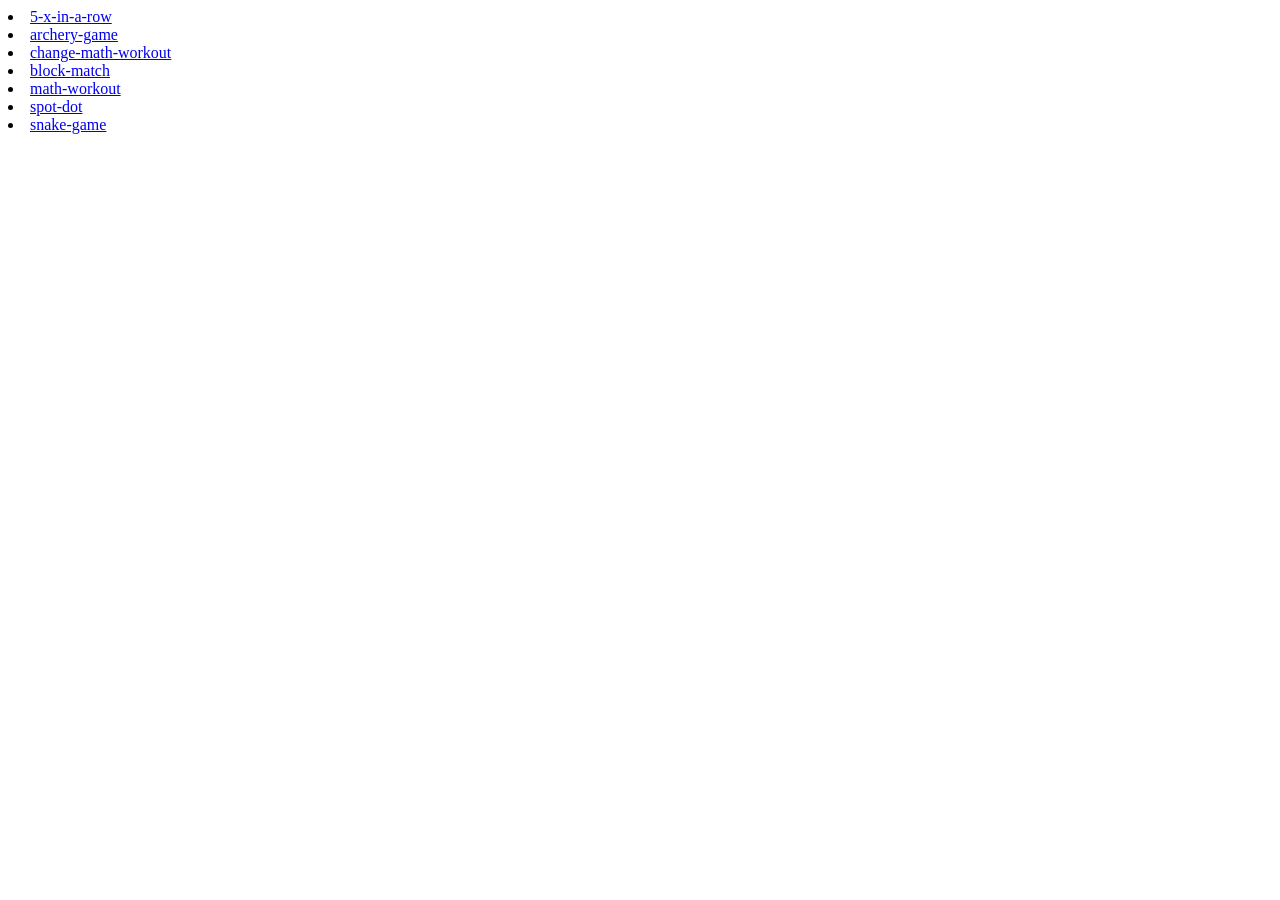
==== index.html @ e0d784c9 "added more games" ====
<!DOCTYPE html>
<html lang="en">
<head>
    <meta charset="UTF-8">
    <meta name="viewport" content="width=device-width, initial-scale=1.0">
    <title>Index of games</title>
</head>
<body>
    <li><a href="/5-x-in-a-row/">5-x-in-a-row</a></li>
    <li><a href="/archery-game/">archery-game</a></li>
    <li><a href="/change-math-workout/">change-math-workout</a></li>
    <li><a href="/block-match/">block-match</a></li>
    <li><a href="/math-workout/">math-workout</a></li>
    <li><a href="/spot-dot/">spot-dot</a></li>
    <li><a href="/snake-game/">snake-game</a></li>
</body>
</html>
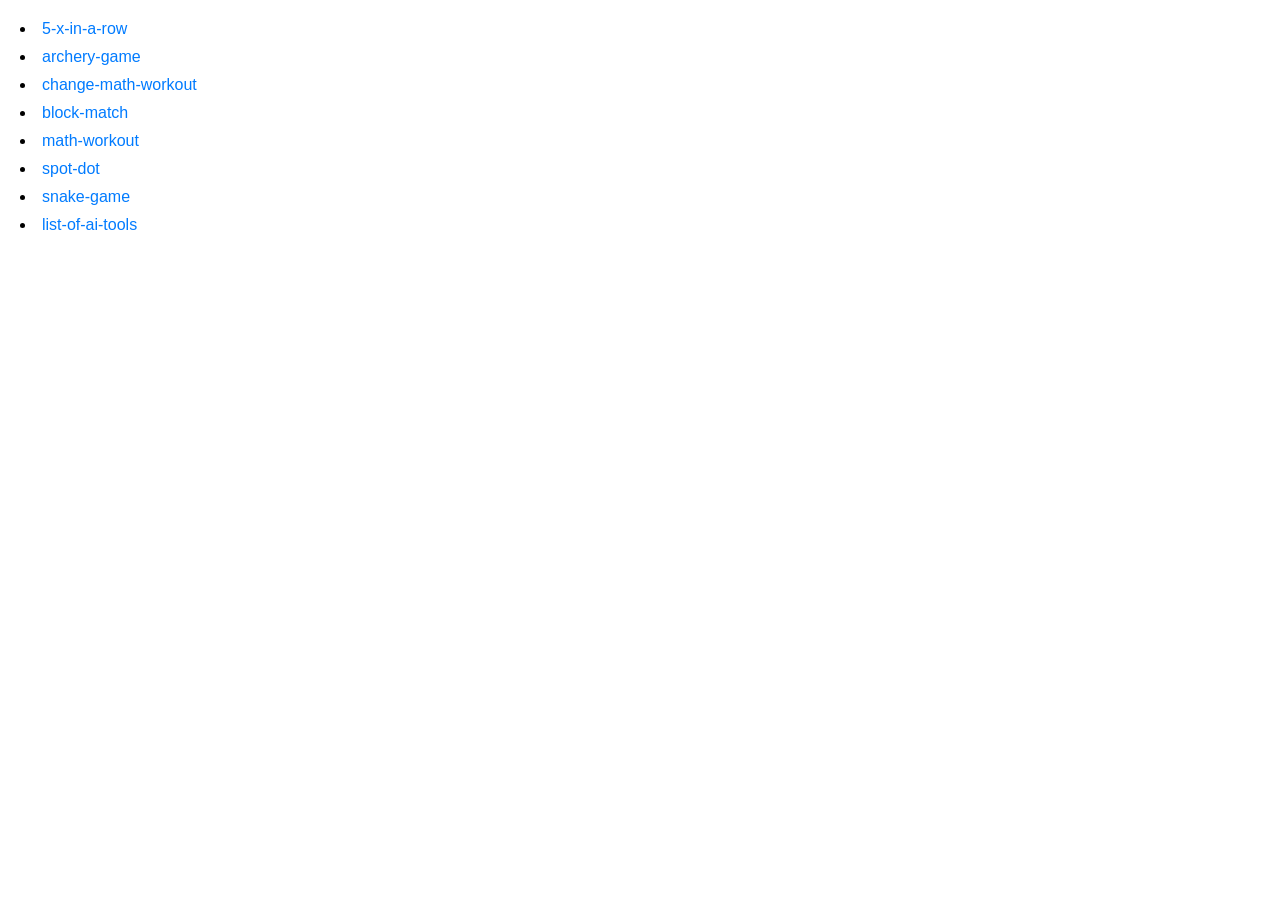
==== commit 53f21978: "added more games" ====
--- a/index.html
+++ b/index.html
@@ -1,17 +1,28 @@
 <!DOCTYPE html>
 <html lang="en">
+
 <head>
     <meta charset="UTF-8">
     <meta name="viewport" content="width=device-width, initial-scale=1.0">
     <title>Index of games</title>
+    <link rel="preconnect" href="https://fonts.googleapis.com">
+    <link rel="preconnect" href="https://fonts.gstatic.com" crossorigin>
+    <link
+        href="https://fonts.googleapis.com/css2?family=Dancing+Script&family=Poppins:ital,wght@0,100;0,200;0,300;0,400;0,500;0,600;0,700;0,800;0,900;1,100;1,200;1,300;1,400;1,500;1,600;1,700;1,800;1,900&family=Roboto&display=swap"
+        rel="stylesheet">
+    <link rel="stylesheet" href="style.css">
 </head>
+
 <body>
-    <li><a href="/5-x-in-a-row/">5-x-in-a-row</a></li>
-    <li><a href="/archery-game/">archery-game</a></li>
-    <li><a href="/change-math-workout/">change-math-workout</a></li>
-    <li><a href="/block-match/">block-match</a></li>
-    <li><a href="/math-workout/">math-workout</a></li>
-    <li><a href="/spot-dot/">spot-dot</a></li>
-    <li><a href="/snake-game/">snake-game</a></li>
+    <li><a href="/projects/5-x-in-a-row/">5-x-in-a-row</a></li>
+    <li><a href="/projects/archery-game/">archery-game</a></li>
+    <li><a href="/projects/change-math-workout/">change-math-workout</a></li>
+    <li><a href="/projects/block-match/">block-match</a></li>
+    <li><a href="/projects/math-workout/">math-workout</a></li>
+    <li><a href="/projects/spot-dot/">spot-dot</a></li>
+    <li><a href="/projects/snake-game/">snake-game</a></li>
+    <li><a href="/projects/list-of-ai-tools/">list-of-ai-tools</a></li>
+    <!-- <li><a href="/list-of-ai-tools/">snake-game</a></li> -->
 </body>
+
 </html>
--- a/style.css
+++ b/style.css
@@ -0,0 +1,24 @@
+body {
+  font-family: "Roboto", Arial, sans-serif;
+  margin: 20px;
+}
+
+ul {
+  list-style-type: none;
+  padding: 0;
+}
+
+li {
+  margin-bottom: 10px;
+}
+
+a {
+  text-decoration: none;
+  color: #007bff;
+  font-family: "Poppins", sans-serif;
+  font-weight: 500;
+}
+
+a:hover {
+  color: #0056b3;
+}
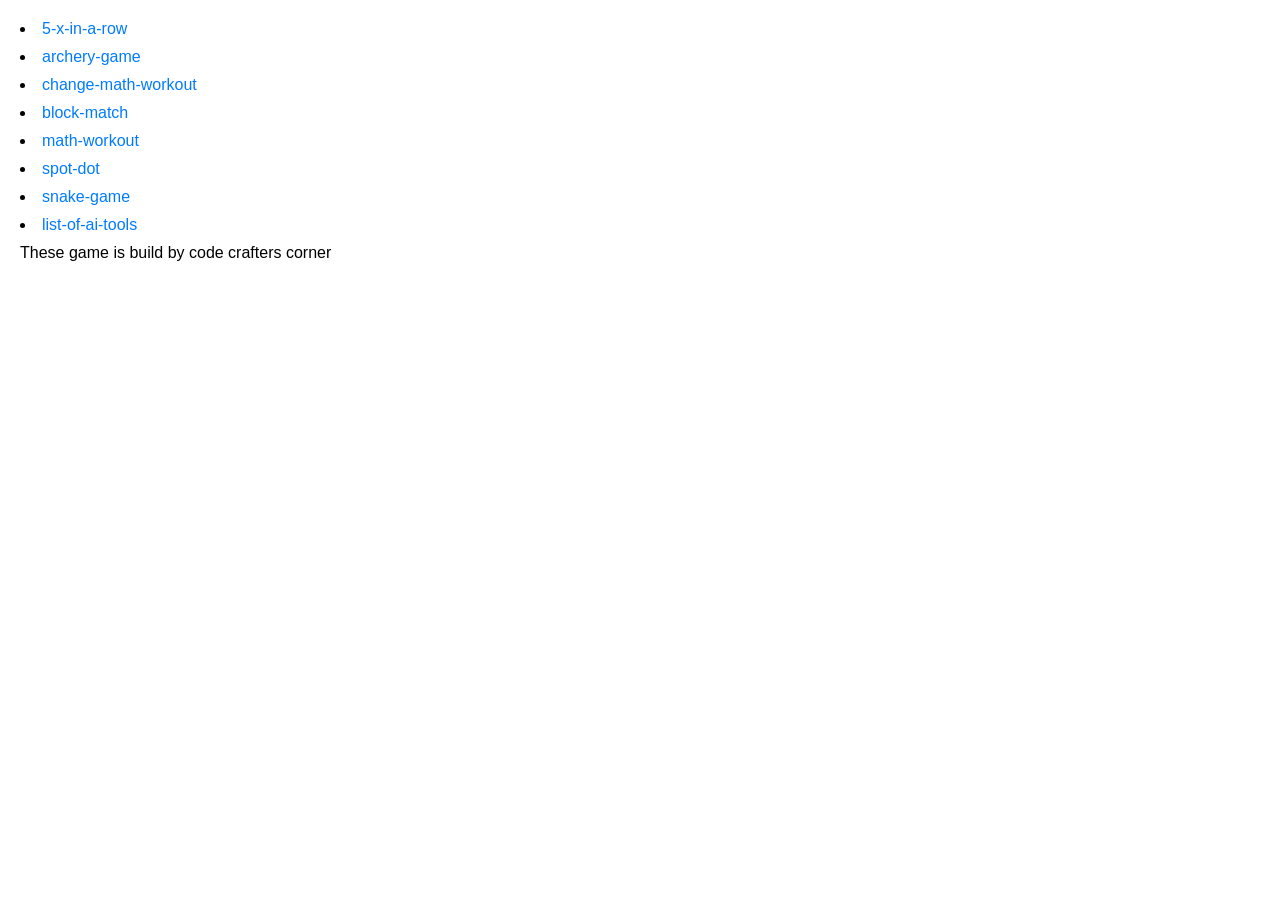
==== commit 6fdd6d9f: "adjusted size" ====
--- a/index.html
+++ b/index.html
@@ -23,6 +23,8 @@
     <li><a href="/projects/snake-game/">snake-game</a></li>
     <li><a href="/projects/list-of-ai-tools/">list-of-ai-tools</a></li>
     <!-- <li><a href="/list-of-ai-tools/">snake-game</a></li> -->
+
+    <div>These game is build by code crafters corner</div>
 </body>
 
 </html>
